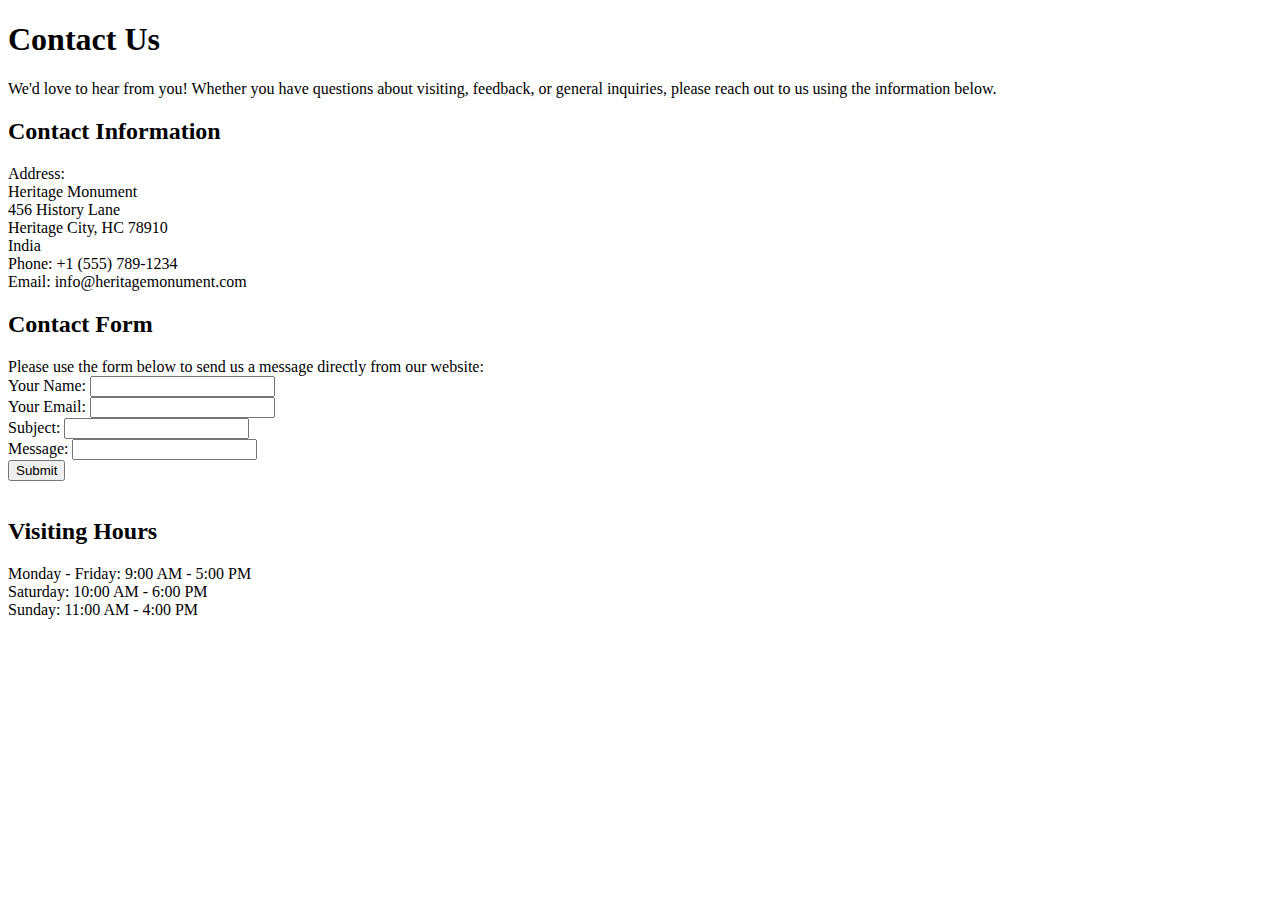
==== contact.html @ 80aff57e "created a contact page" ====
<!DOCTYPE html>
<html lang="en">
    <head>
        <meta charset="UTF-8" />
        <meta name="viewport" content="width=device-width, initial-scale=1.0" />
        <title>Document</title>
    </head>
    <body>
        <h1>Contact Us</h1>
        <p>
            We'd love to hear from you! Whether you have questions about
            visiting, feedback, or general inquiries, please reach out to us
            using the information below.
        </p>
        <h2>Contact Information</h2>
        Address: <br />
        Heritage Monument <br />
        456 History Lane<br />
        Heritage City, HC 78910<br />
        India<br />
        Phone: +1 (555) 789-1234 <br />
        Email: info@heritagemonument.com <br />
        <h2>Contact Form</h2>
        Please use the form below to send us a message directly from our
        website: <br />
        Your Name: <input /><br />
        Your Email: <input /> <br />
        Subject: <input /> <br />
        Message: <input /> <br />
        <button>Submit</button> <br /><br />

        <h2>Visiting Hours</h2>
        Monday - Friday: 9:00 AM - 5:00 PM <br />
        Saturday: 10:00 AM - 6:00 PM <br />
        Sunday: 11:00 AM - 4:00 PM <br />
    </body>
</html>
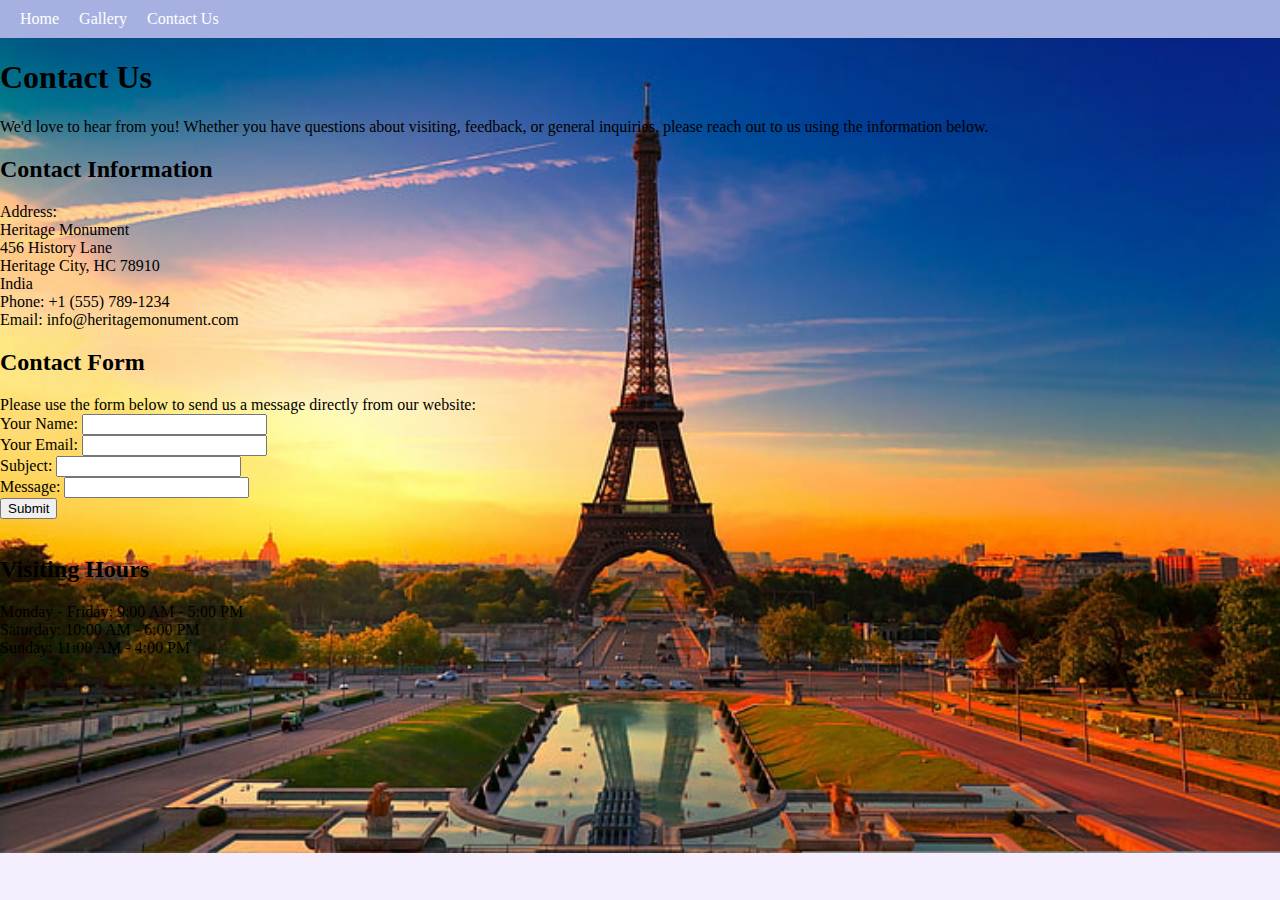
==== commit 9607ae51: "added wallpaper" ====
--- a/contact.html
+++ b/contact.html
@@ -4,8 +4,25 @@
         <meta charset="UTF-8" />
         <meta name="viewport" content="width=device-width, initial-scale=1.0" />
         <title>Document</title>
+        <style>
+            body {
+                background-image: url("images/wallpaper.jpg");
+                background-repeat: no-repeat;
+                background-size: cover;
+            }
+        </style>
+        <link rel="stylesheet" href="./styles/styles.css" />
     </head>
     <body>
+        <header>
+            <nav>
+                <ul class="navbar">
+                    <li><a href="">Home</a></li>
+                    <li><a href="gallery.html">Gallery</a></li>
+                    <li><a href="contact.html">Contact Us</a></li>
+                </ul>
+            </nav>
+        </header>
         <h1>Contact Us</h1>
         <p>
             We'd love to hear from you! Whether you have questions about
--- a/styles/styles.css
+++ b/styles/styles.css
@@ -0,0 +1,67 @@
+body{
+  background-color: #F4EEFF;
+  margin: 0px;
+  padding: 0px;
+}
+
+nav {
+  color: white;
+  background-color: #A6B1E1;
+  display: flex;
+  justify-content: space-between;
+  align-items: center;
+  padding: 10px 20px;
+}
+
+ul {
+  display: flex;
+  list-style: none;
+  padding: 0;
+  margin: 0;
+}
+
+ul li {
+  margin-right: 20px;
+}
+
+ul li a {
+  color: white;
+  text-decoration: none;
+  transition: color 0.3s;
+}
+
+ul li a:hover {
+  color: #7b83a8;
+}
+
+.title {
+  color: #424874;
+  text-align: center;
+  margin: 0px;
+  margin-top: 5px;
+}
+.flex-container{
+  display: flex;
+  flex-direction: row;
+  justify-content: space-around;
+  align-items: center;
+  align-content: center;
+  gap: 1em;
+}
+.flex-item {
+  text-align: center;
+  margin: 10px;
+  padding: 10px;
+  border: 1px solid black;
+  box-shadow: 2px 2px grey;
+  background-color: #DCD6F7;
+  font-size: 1.2em;
+}
+.flex-item figcaption{
+  color: #424874;
+  font-size: 1.5em;
+}
+.flex-item img{
+  width: 200px;
+  height: 200px;
+}